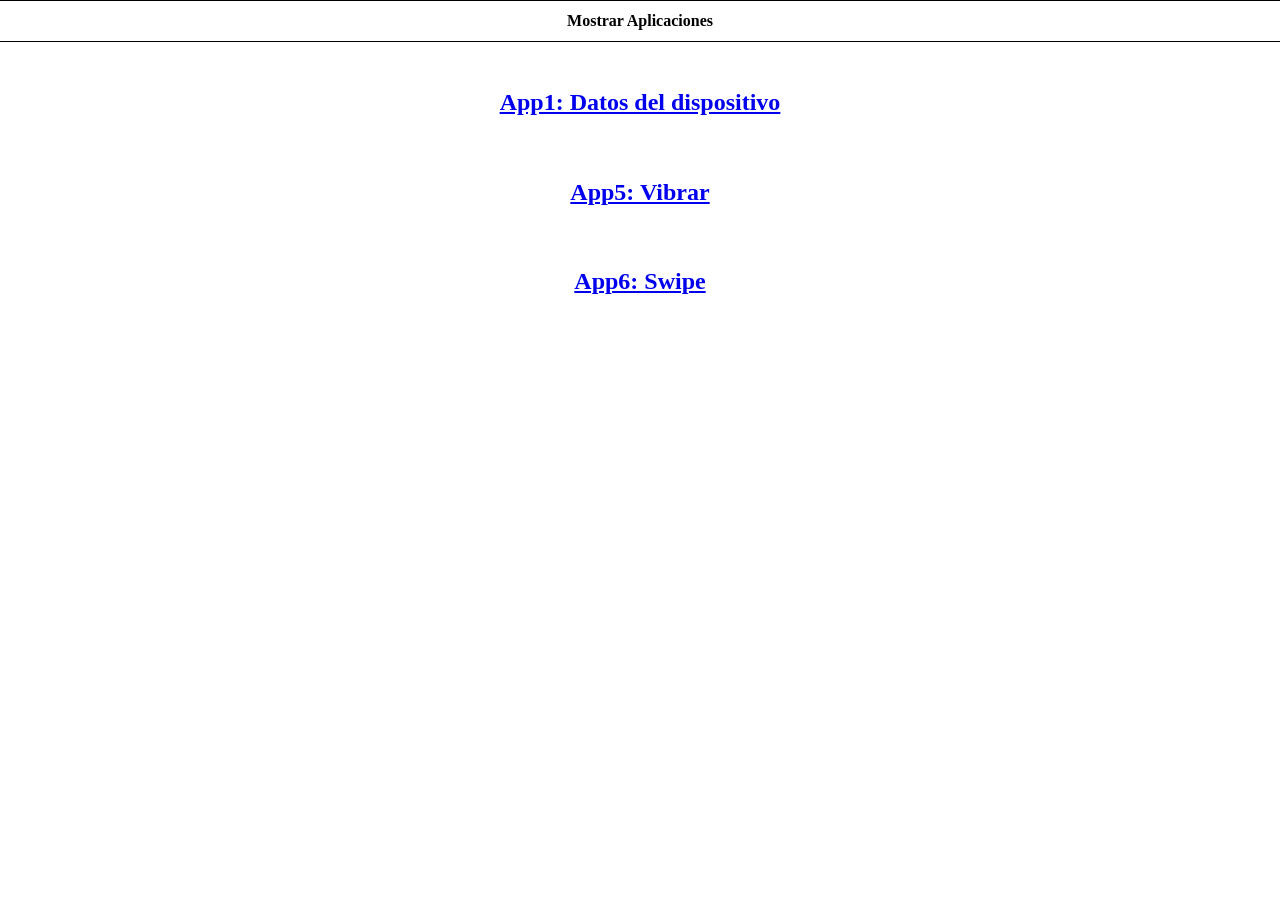
==== index.html @ 0aba7156 "1" ====
<!DOCTYPE html> 
<html><head>
<meta charset="utf-8">
<title>Advertencias del Dispositivo</title>
<!--grupo CSS-->
<link rel="stylesheet" href="../app6-git/css/app1thema.min.css"/>
<link rel="stylesheet" href="css/jquery.mobile.icons-1.4.5.min.css"/>
<link rel="stylesheet" href="css/jquery.mobile.structure-1.4.5.min.css"/>
 <!--grupo javascript-->
<script src="js/jquery-1.11.21.min.js"></script>
<script src="js/jquery.mobile-1.4.51.min.js"></script>
<script src="js/acciones.js" type="text/javascript"></script>

<script src="phonegap.js"></script>
 
 </head>
 <body>
 <div data-role="page" id="Principal" data-theme="a">
 <div data-role="header" data-add-back-btn="true" data-back-btn-text="Regresar" data-back-btn-theme="a">
 <h1>Mostrar Aplicaciones</h1>
 </div>
 
 <div data-role="controlgroup" class="ui-content" align="center">
 <div style="width:50%;">
 <ul data-role="controlgroup" data-type="vertical" data-theme="a">
 <li class="ui-first-child ui-last-child">
 <a href="app1/index1.html" target="_self" data-role="button">
 <h2>App1: Datos del dispositivo</h2>
<a href="app6/index6.html" 
 </a>
 </li>
 <li class="ui-first-child ui-last-child">
 <a href="app5/index5.html" target="_self" data-role="button">
 <h2>App5: Vibrar</h2>
 </a>
 </li>
  <li class="ui-first-child ui-last-child">
 <a href="app6/index6.html" target="_self" data-role="button">
 <h2>App6: Swipe</h2>
 </a>
 </li>
 </ul>
 </div>
 </body>
 </html>
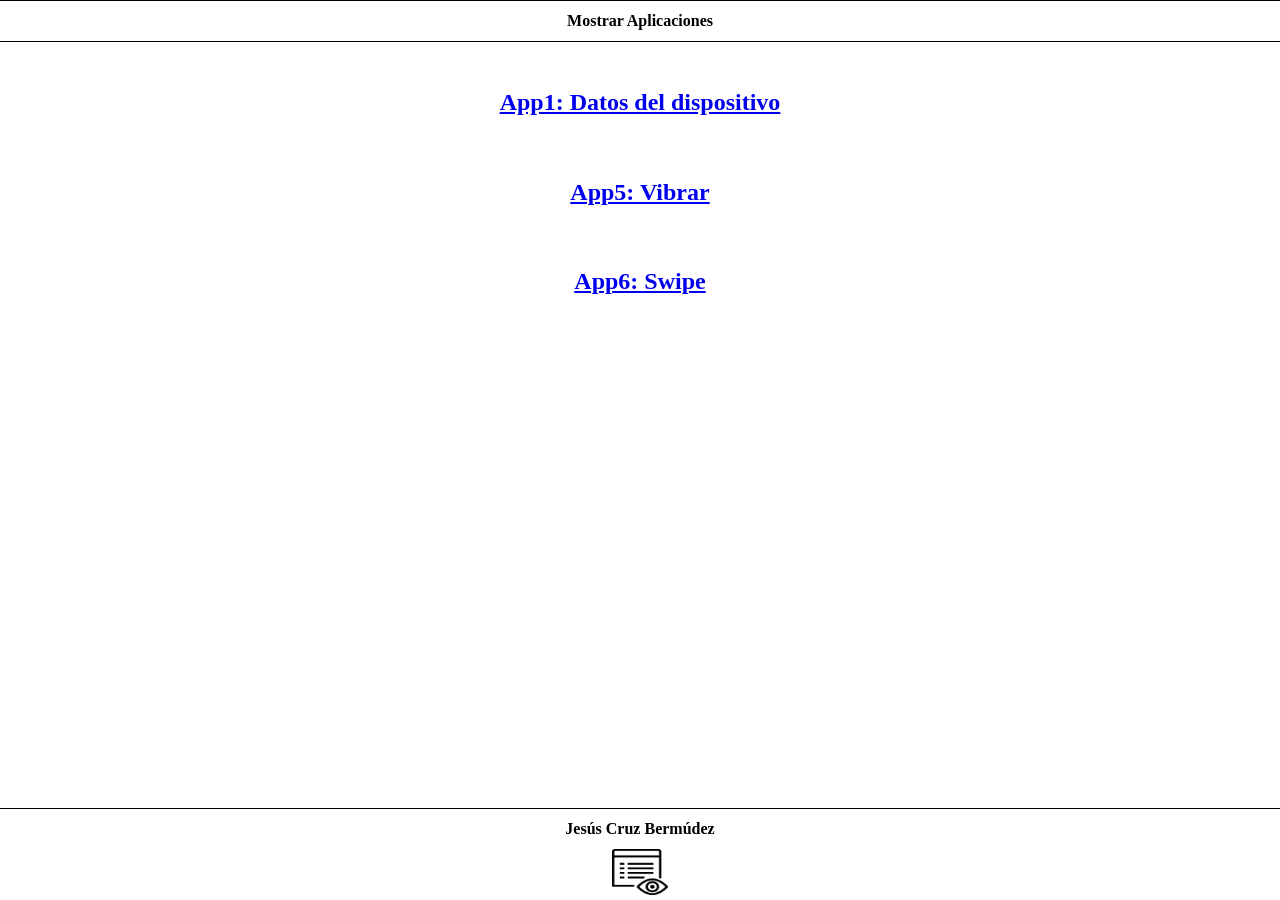
==== commit ffbf8256: "2" ====
--- a/index.html
+++ b/index.html
@@ -40,6 +40,9 @@
  </a>
  </li>
  </ul>
+ <div data-role="footer" align="center" data-theme="a" data-position="fixed">
+ <h4>Jesús Cruz Bermúdez </h4>
+ <img src="res/android/mdpi.png" width="56" height="46">
  </div>
  </body>
  </html>
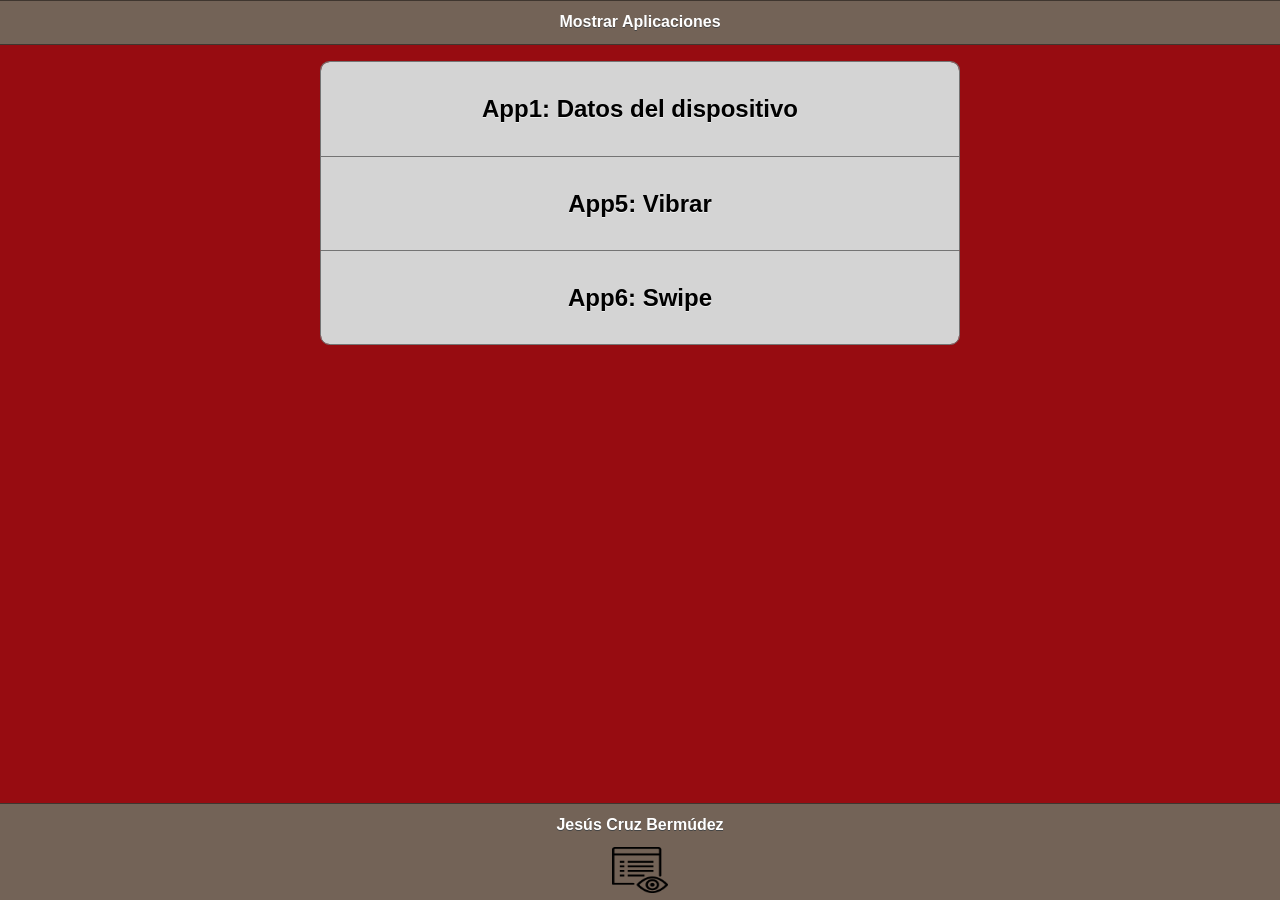
==== commit 87c00ee2: "3" ====
--- a/index.html
+++ b/index.html
@@ -3,13 +3,13 @@
 <meta charset="utf-8">
 <title>Advertencias del Dispositivo</title>
 <!--grupo CSS-->
-<link rel="stylesheet" href="../app6-git/css/app1thema.min.css"/>
+<link rel="stylesheet" href="css/app1thema.min.css"/>
 <link rel="stylesheet" href="css/jquery.mobile.icons-1.4.5.min.css"/>
 <link rel="stylesheet" href="css/jquery.mobile.structure-1.4.5.min.css"/>
  <!--grupo javascript-->
-<script src="js/jquery-1.11.21.min.js"></script>
-<script src="js/jquery.mobile-1.4.51.min.js"></script>
-<script src="js/acciones.js" type="text/javascript"></script>
+<script src="js/jquery-1.11.2.min.js"></script>
+<script src="js/jquery.mobile-1.4.5.min.js"></script>
+<script src="js/acciones1.js" type="text/javascript"></script>
 
 <script src="phonegap.js"></script>
  
--- a/css/app1thema.min.css
+++ b/css/app1thema.min.css
@@ -0,0 +1,217 @@
+/*!
+* jQuery Mobile 1.4.5
+* Git HEAD hash: 68e55e78b292634d3991c795f06f5e37a512decc <> Date: Fri Oct 31 2014 17:33:30 UTC
+* http://jquerymobile.com
+*
+* Copyright 2010, 2014 jQuery Foundation, Inc. and othercontributors
+* Released under the MIT license.
+* http://jquery.org/license
+*
+*/
+
+
+/* Globals */
+/* Font
+-----------------------------------------------------------------------------------------------------------*/
+html {
+	font-size: 100%;
+}
+body,
+input,
+select,
+textarea,
+button,
+.ui-btn {
+	font-size: 1em;
+	line-height: 1.3;
+	 font-family: sans-serif /*{global-font-family}*/;
+}
+legend,
+.ui-input-text input,
+.ui-input-search input {
+	color: inherit;
+	text-shadow: inherit;
+}
+/* Form labels (overrides font-weight bold in bars, and mini font-size) */
+.ui-mobile label,
+div.ui-controlgroup-label {
+	font-weight: normal;
+	font-size: 16px;
+}
+/* Separators
+-----------------------------------------------------------------------------------------------------------*/
+/* Field contain separator (< 28em) */
+.ui-field-contain {
+	border-bottom-color: #828282;
+	border-bottom-color: rgba(0,0,0,.15);
+	border-bottom-width: 1px;
+	border-bottom-style: solid;
+}
+/* Table opt-in classes: strokes between each row, and alternating row stripes */
+/* Classes table-stroke and table-stripe are deprecated in 1.4. */
+.table-stroke thead th,
+.table-stripe thead th,
+.table-stripe tbody tr:last-child {
+	border-bottom: 1px solid #d6d6d6; /* non-RGBA fallback */
+	border-bottom: 1px solid rgba(0,0,0,.1);
+}
+.table-stroke tbody th,
+.table-stroke tbody td {
+	border-bottom: 1px solid #e6e6e6; /* non-RGBA fallback  */
+	border-bottom: 1px solid rgba(0,0,0,.05);
+}
+.table-stripe.table-stroke tbody tr:last-child th,
+.table-stripe.table-stroke tbody tr:last-child td {
+	border-bottom: 0;
+}
+.table-stripe tbody tr:nth-child(odd) td,
+.table-stripe tbody tr:nth-child(odd) th {
+	background-color: #eeeeee; /* non-RGBA fallback  */
+	background-color: rgba(0,0,0,.04);
+}
+/* Buttons
+-----------------------------------------------------------------------------------------------------------*/
+.ui-btn,
+label.ui-btn {
+	font-weight: bold;
+	border-width: 1px;
+	border-style: solid;
+}
+.ui-btn {
+	text-decoration: none !important;
+}
+.ui-btn-active {
+	cursor: pointer;
+}
+/* Corner rounding
+-----------------------------------------------------------------------------------------------------------*/
+/* Class ui-btn-corner-all deprecated in 1.4 */
+.ui-corner-all {
+	-webkit-border-radius: .6em /*{global-radii-blocks}*/;
+	border-radius: .6em /*{global-radii-blocks}*/;
+}
+/* Buttons */
+.ui-btn-corner-all,
+.ui-btn.ui-corner-all,
+/* Slider track */
+.ui-slider-track.ui-corner-all,
+/* Flipswitch */
+.ui-flipswitch.ui-corner-all,
+/* Count bubble */
+.ui-li-count {
+	-webkit-border-radius: .3125em /*{global-radii-buttons}*/;
+	border-radius: .3125em /*{global-radii-buttons}*/;
+}
+/* Icon-only buttons */
+.ui-btn-icon-notext.ui-btn-corner-all,
+.ui-btn-icon-notext.ui-corner-all {
+	-webkit-border-radius: 1em;
+	border-radius: 1em;
+}
+/* Radius clip workaround for cleaning up corner trapping */
+.ui-btn-corner-all,
+.ui-corner-all {
+	-webkit-background-clip: padding;
+	background-clip: padding-box;
+}
+/* Popup arrow */
+.ui-popup.ui-corner-all > .ui-popup-arrow-guide {
+	left: .6em /*{global-radii-blocks}*/;
+	right: .6em /*{global-radii-blocks}*/;
+	top: .6em /*{global-radii-blocks}*/;
+	bottom: .6em /*{global-radii-blocks}*/;
+}
+/* Shadow
+-----------------------------------------------------------------------------------------------------------*/
+.ui-shadow {
+	-webkit-box-shadow: 0 1px 3px /*{global-box-shadow-size}*/ rgba(0,0,0,.2) /*{global-box-shadow-color}*/;
+	-moz-box-shadow: 0 1px 3px /*{global-box-shadow-size}*/ rgba(0,0,0,.2) /*{global-box-shadow-color}*/;
+	box-shadow: 0 1px 3px /*{global-box-shadow-size}*/ rgba(0,0,0,.2) /*{global-box-shadow-color}*/;
+}
+.ui-shadow-inset {
+	-webkit-box-shadow: inset 0 1px 3px /*{global-box-shadow-size}*/ rgba(0,0,0,.2) /*{global-box-shadow-color}*/;
+	-moz-box-shadow: inset 0 1px 3px /*{global-box-shadow-size}*/ rgba(0,0,0,.2) /*{global-box-shadow-color}*/;
+	box-shadow: inset 0 1px 3px /*{global-box-shadow-size}*/ rgba(0,0,0,.2) /*{global-box-shadow-color}*/;
+}
+.ui-overlay-shadow {
+	-webkit-box-shadow: 0 0 12px 		rgba(0,0,0,.6);
+	-moz-box-shadow: 0 0 12px 			rgba(0,0,0,.6);
+	box-shadow: 0 0 12px 				rgba(0,0,0,.6);
+}
+/* Icons
+-----------------------------------------------------------------------------------------------------------*/
+.ui-btn-icon-left:after,
+.ui-btn-icon-right:after,
+.ui-btn-icon-top:after,
+.ui-btn-icon-bottom:after,
+.ui-btn-icon-notext:after {
+	background-color: #666666 /*{global-icon-color}*/;
+	background-color: rgba(0,0,0,.15) /*{global-icon-disc}*/;
+	background-position: center center;
+	background-repeat: no-repeat;
+	-webkit-border-radius: 1em;
+	border-radius: 1em;
+}
+/* Alt icons */
+.ui-alt-icon.ui-btn:after,
+.ui-alt-icon .ui-btn:after,
+html .ui-alt-icon.ui-checkbox-off:after,
+html .ui-alt-icon.ui-radio-off:after,
+html .ui-alt-icon .ui-checkbox-off:after,
+html .ui-alt-icon .ui-radio-off:after {
+	background-color: #666666 /*{global-icon-color}*/;
+	background-color: rgba(0,0,0,.15) /*{global-icon-disc}*/;
+}
+/* No disc */
+.ui-nodisc-icon.ui-btn:after,
+.ui-nodisc-icon .ui-btn:after {
+	background-color: transparent;
+}
+/* Icon shadow */
+.ui-shadow-icon.ui-btn:after,
+.ui-shadow-icon .ui-btn:after {
+	-webkit-box-shadow: 0 1px 0 rgba(255,255,255,.3) /*{global-icon-shadow}*/;
+	-moz-box-shadow: 0 1px 0 rgba(255,255,255,.3) /*{global-icon-shadow}*/;
+	box-shadow: 0 1px 0 rgba(255,255,255,.3) /*{global-icon-shadow}*/;
+}
+/* Checkbox and radio */
+.ui-btn.ui-checkbox-off:after,
+.ui-btn.ui-checkbox-on:after,
+.ui-btn.ui-radio-off:after,
+.ui-btn.ui-radio-on:after {
+	display: block;
+	width: 18px;
+	height: 18px;
+	margin: -9px 2px 0 2px;
+}
+.ui-checkbox-off:after,
+.ui-btn.ui-radio-off:after {
+	filter: Alpha(Opacity=30);
+	opacity: .3;
+}
+.ui-btn.ui-checkbox-off:after,
+.ui-btn.ui-checkbox-on:after {
+	-webkit-border-radius: .1875em;
+	border-radius: .1875em;
+}
+.ui-btn.ui-checkbox-off:after {
+	background-color: #666;
+	background-color: rgba(0,0,0,.3);
+}
+.ui-radio .ui-btn.ui-radio-on:after {
+	background-image: none;
+	background-color: #fff;
+	width: 8px;
+	height: 8px;
+	border-width: 5px;
+	border-style: solid; 
+}
+.ui-alt-icon.ui-btn.ui-radio-on:after,
+.ui-alt-icon .ui-btn.ui-radio-on:after {
+	background-color: #000;
+}
+/* Loader */
+.ui-icon-loading {
+	background: url("images/ajax-loader.gif");
+	background-size: 2.875em 2.875em;
+}.ui-bar-a,.ui-page-theme-a .ui-bar-inherit,html .ui-bar-a .ui-bar-inherit,html .ui-body-a .ui-bar-inherit,html body .ui-group-theme-a .ui-bar-inherit{background-color:#736357 ;border-color:#3f362f ;color:#ffffff ;text-shadow:0  1px  0  #444444 ;font-weight:bold;}.ui-bar-a{border-width:1px;border-style:solid;}.ui-overlay-a,.ui-page-theme-a,.ui-page-theme-a .ui-panel-wrapper{background-color:#970c11 ;border-color:#970c11 ;color:#ffffff ;text-shadow:0  1px  0  #444444 ;}.ui-body-a,.ui-page-theme-a .ui-body-inherit,html .ui-bar-a .ui-body-inherit,html .ui-body-a .ui-body-inherit,html body .ui-group-theme-a .ui-body-inherit,html .ui-panel-page-container-a{background-color:#93693a ;border-color:#50391f ;color:#ffffff ;text-shadow:0  1px  0  #444444 ;}.ui-body-a{border-width:1px;border-style:solid;}.ui-page-theme-a a,html .ui-bar-a a,html .ui-body-a a,html body .ui-group-theme-a a{color:#0099cc ;font-weight:bold;}.ui-page-theme-a a:visited,html .ui-bar-a a:visited,html .ui-body-a a:visited,html body .ui-group-theme-a a:visited{   color:#006384 ;}.ui-page-theme-a a:hover,html .ui-bar-a a:hover,html .ui-body-a a:hover,html body .ui-group-theme-a a:hover{color:#45afea ;}.ui-page-theme-a a:active,html .ui-bar-a a:active,html .ui-body-a a:active,html body .ui-group-theme-a a:active{color:#0099cc ;}.ui-page-theme-a .ui-btn,html .ui-bar-a .ui-btn,html .ui-body-a .ui-btn,html body .ui-group-theme-a .ui-btn,html head + body .ui-btn.ui-btn-a,.ui-page-theme-a .ui-btn:visited,html .ui-bar-a .ui-btn:visited,html .ui-body-a .ui-btn:visited,html body .ui-group-theme-a .ui-btn:visited,html head + body .ui-btn.ui-btn-a:visited{background-color:#d4d4d4 ;border-color:#747474 ;color:#000000 ;text-shadow:0  1px  0  #eeeeee ;}.ui-page-theme-a .ui-btn:hover,html .ui-bar-a .ui-btn:hover,html .ui-body-a .ui-btn:hover,html body .ui-group-theme-a .ui-btn:hover,html head + body .ui-btn.ui-btn-a:hover{background-color:#f3f3f3 ;border-color:#858585 ;color:#000000 ;text-shadow:0  1px  0  #eeeeee ;}.ui-page-theme-a .ui-btn:active,html .ui-bar-a .ui-btn:active,html .ui-body-a .ui-btn:active,html body .ui-group-theme-a .ui-btn:active,html head + body .ui-btn.ui-btn-a:active{background-color:#f3f3f3 ;border-color:#858585 ;color:#000000 ;text-shadow:0  1px  0  #eeeeee ;}.ui-page-theme-a .ui-btn.ui-btn-active,html .ui-bar-a .ui-btn.ui-btn-active,html .ui-body-a .ui-btn.ui-btn-active,html body .ui-group-theme-a .ui-btn.ui-btn-active,html head + body .ui-btn.ui-btn-a.ui-btn-active,.ui-page-theme-a .ui-checkbox-on:after,html .ui-bar-a .ui-checkbox-on:after,html .ui-body-a .ui-checkbox-on:after,html body .ui-group-theme-a .ui-checkbox-on:after,.ui-btn.ui-checkbox-on.ui-btn-a:after,.ui-page-theme-a .ui-flipswitch-active,html .ui-bar-a .ui-flipswitch-active,html .ui-body-a .ui-flipswitch-active,html body .ui-group-theme-a .ui-flipswitch-active,html body .ui-flipswitch.ui-bar-a.ui-flipswitch-active,.ui-page-theme-a .ui-slider-track .ui-btn-active,html .ui-bar-a .ui-slider-track .ui-btn-active,html .ui-body-a .ui-slider-track .ui-btn-active,html body .ui-group-theme-a .ui-slider-track .ui-btn-active,html body div.ui-slider-track.ui-body-a .ui-btn-active{background-color:#3388cc ;border-color:#3388cc ;color:#ffffff ;text-shadow:0  1px  0  #005599 ;}.ui-page-theme-a .ui-radio-on:after,html .ui-bar-a .ui-radio-on:after,html .ui-body-a .ui-radio-on:after,html body .ui-group-theme-a .ui-radio-on:after,.ui-btn.ui-radio-on.ui-btn-a:after{border-color:#3388cc ;}.ui-page-theme-a .ui-btn:focus,html .ui-bar-a .ui-btn:focus,html .ui-body-a .ui-btn:focus,html body .ui-group-theme-a .ui-btn:focus,html head + body .ui-btn.ui-btn-a:focus,.ui-page-theme-a .ui-focus,html .ui-bar-a .ui-focus,html .ui-body-a .ui-focus,html body .ui-group-theme-a .ui-focus,html head + body .ui-btn-a.ui-focus,html head + body .ui-body-a.ui-focus{-webkit-box-shadow:0 0 12px #3388cc ;-moz-box-shadow:0 0 12px #3388cc ;box-shadow:0 0 12px #3388cc ;}.ui-bar-b,.ui-page-theme-b .ui-bar-inherit,html .ui-bar-b .ui-bar-inherit,html .ui-body-b .ui-bar-inherit,html body .ui-group-theme-b .ui-bar-inherit{background-color:#e9e9e9 ;border-color:#dddddd ;color:#333333 ;text-shadow:0  1px  0  #eeeeee ;font-weight:bold;}.ui-bar-b{border-width:1px;border-style:solid;}.ui-overlay-b,.ui-page-theme-b,.ui-page-theme-b .ui-panel-wrapper{background-color:#f9f9f9 ;border-color:#bbbbbb ;color:#333333 ;text-shadow:0  1px  0  #f3f3f3 ;}.ui-body-b,.ui-page-theme-b .ui-body-inherit,html .ui-bar-b .ui-body-inherit,html .ui-body-b .ui-body-inherit,html body .ui-group-theme-b .ui-body-inherit,html .ui-panel-page-container-b{background-color:#ffffff ;border-color:#dddddd ;color:#333333 ;text-shadow:0  1px  0  #f3f3f3 ;}.ui-body-b{border-width:1px;border-style:solid;}.ui-page-theme-b a,html .ui-bar-b a,html .ui-body-b a,html body .ui-group-theme-b a{color:#3388cc ;font-weight:bold;}.ui-page-theme-b a:visited,html .ui-bar-b a:visited,html .ui-body-b a:visited,html body .ui-group-theme-b a:visited{   color:#3388cc ;}.ui-page-theme-b a:hover,html .ui-bar-b a:hover,html .ui-body-b a:hover,html body .ui-group-theme-b a:hover{color:#005599 ;}.ui-page-theme-b a:active,html .ui-bar-b a:active,html .ui-body-b a:active,html body .ui-group-theme-b a:active{color:#005599 ;}.ui-page-theme-b .ui-btn,html .ui-bar-b .ui-btn,html .ui-body-b .ui-btn,html body .ui-group-theme-b .ui-btn,html head + body .ui-btn.ui-btn-b,.ui-page-theme-b .ui-btn:visited,html .ui-bar-b .ui-btn:visited,html .ui-body-b .ui-btn:visited,html body .ui-group-theme-b .ui-btn:visited,html head + body .ui-btn.ui-btn-b:visited{background-color:#f6f6f6 ;border-color:#dddddd ;color:#333333 ;text-shadow:0  1px  0  #f3f3f3 ;}.ui-page-theme-b .ui-btn:hover,html .ui-bar-b .ui-btn:hover,html .ui-body-b .ui-btn:hover,html body .ui-group-theme-b .ui-btn:hover,html head + body .ui-btn.ui-btn-b:hover{background-color:#ededed ;border-color:#dddddd ;color:#333333 ;text-shadow:0  1px  0  #f3f3f3 ;}.ui-page-theme-b .ui-btn:active,html .ui-bar-b .ui-btn:active,html .ui-body-b .ui-btn:active,html body .ui-group-theme-b .ui-btn:active,html head + body .ui-btn.ui-btn-b:active{background-color:#e8e8e8 ;border-color:#dddddd ;color:#333333 ;text-shadow:0  1px  0  #f3f3f3 ;}.ui-page-theme-b .ui-btn.ui-btn-active,html .ui-bar-b .ui-btn.ui-btn-active,html .ui-body-b .ui-btn.ui-btn-active,html body .ui-group-theme-b .ui-btn.ui-btn-active,html head + body .ui-btn.ui-btn-b.ui-btn-active,.ui-page-theme-b .ui-checkbox-on:after,html .ui-bar-b .ui-checkbox-on:after,html .ui-body-b .ui-checkbox-on:after,html body .ui-group-theme-b .ui-checkbox-on:after,.ui-btn.ui-checkbox-on.ui-btn-b:after,.ui-page-theme-b .ui-flipswitch-active,html .ui-bar-b .ui-flipswitch-active,html .ui-body-b .ui-flipswitch-active,html body .ui-group-theme-b .ui-flipswitch-active,html body .ui-flipswitch.ui-bar-b.ui-flipswitch-active,.ui-page-theme-b .ui-slider-track .ui-btn-active,html .ui-bar-b .ui-slider-track .ui-btn-active,html .ui-body-b .ui-slider-track .ui-btn-active,html body .ui-group-theme-b .ui-slider-track .ui-btn-active,html body div.ui-slider-track.ui-body-b .ui-btn-active{background-color:#3388cc ;border-color:#3388cc ;color:#ffffff ;text-shadow:0  1px  0  #005599 ;}.ui-page-theme-b .ui-radio-on:after,html .ui-bar-b .ui-radio-on:after,html .ui-body-b .ui-radio-on:after,html body .ui-group-theme-b .ui-radio-on:after,.ui-btn.ui-radio-on.ui-btn-b:after{border-color:#3388cc ;}.ui-page-theme-b .ui-btn:focus,html .ui-bar-b .ui-btn:focus,html .ui-body-b .ui-btn:focus,html body .ui-group-theme-b .ui-btn:focus,html head + body .ui-btn.ui-btn-b:focus,.ui-page-theme-b .ui-focus,html .ui-bar-b .ui-focus,html .ui-body-b .ui-focus,html body .ui-group-theme-b .ui-focus,html head + body .ui-btn-b.ui-focus,html head + body .ui-body-b.ui-focus{-webkit-box-shadow:0 0 12px #3388cc ;-moz-box-shadow:0 0 12px #3388cc ;box-shadow:0 0 12px #3388cc ;}.ui-bar-c,.ui-page-theme-c .ui-bar-inherit,html .ui-bar-c .ui-bar-inherit,html .ui-body-c .ui-bar-inherit,html body .ui-group-theme-c .ui-bar-inherit{background-color:#e9e9e9 ;border-color:#dddddd ;color:#333333 ;text-shadow:0  1px  0  #eeeeee ;font-weight:bold;}.ui-bar-c{border-width:1px;border-style:solid;}.ui-overlay-c,.ui-page-theme-c,.ui-page-theme-c .ui-panel-wrapper{background-color:#f9f9f9 ;border-color:#bbbbbb ;color:#333333 ;text-shadow:0  1px  0  #f3f3f3 ;}.ui-body-c,.ui-page-theme-c .ui-body-inherit,html .ui-bar-c .ui-body-inherit,html .ui-body-c .ui-body-inherit,html body .ui-group-theme-c .ui-body-inherit,html .ui-panel-page-container-c{background-color:#ffffff ;border-color:#dddddd ;color:#333333 ;text-shadow:0  1px  0  #f3f3f3 ;}.ui-body-c{border-width:1px;border-style:solid;}.ui-page-theme-c a,html .ui-bar-c a,html .ui-body-c a,html body .ui-group-theme-c a{color:#3388cc ;font-weight:bold;}.ui-page-theme-c a:visited,html .ui-bar-c a:visited,html .ui-body-c a:visited,html body .ui-group-theme-c a:visited{   color:#3388cc ;}.ui-page-theme-c a:hover,html .ui-bar-c a:hover,html .ui-body-c a:hover,html body .ui-group-theme-c a:hover{color:#005599 ;}.ui-page-theme-c a:active,html .ui-bar-c a:active,html .ui-body-c a:active,html body .ui-group-theme-c a:active{color:#005599 ;}.ui-page-theme-c .ui-btn,html .ui-bar-c .ui-btn,html .ui-body-c .ui-btn,html body .ui-group-theme-c .ui-btn,html head + body .ui-btn.ui-btn-c,.ui-page-theme-c .ui-btn:visited,html .ui-bar-c .ui-btn:visited,html .ui-body-c .ui-btn:visited,html body .ui-group-theme-c .ui-btn:visited,html head + body .ui-btn.ui-btn-c:visited{background-color:#f6f6f6 ;border-color:#dddddd ;color:#333333 ;text-shadow:0  1px  0  #f3f3f3 ;}.ui-page-theme-c .ui-btn:hover,html .ui-bar-c .ui-btn:hover,html .ui-body-c .ui-btn:hover,html body .ui-group-theme-c .ui-btn:hover,html head + body .ui-btn.ui-btn-c:hover{background-color:#ededed ;border-color:#dddddd ;color:#333333 ;text-shadow:0  1px  0  #f3f3f3 ;}.ui-page-theme-c .ui-btn:active,html .ui-bar-c .ui-btn:active,html .ui-body-c .ui-btn:active,html body .ui-group-theme-c .ui-btn:active,html head + body .ui-btn.ui-btn-c:active{background-color:#e8e8e8 ;border-color:#dddddd ;color:#333333 ;text-shadow:0  1px  0  #f3f3f3 ;}.ui-page-theme-c .ui-btn.ui-btn-active,html .ui-bar-c .ui-btn.ui-btn-active,html .ui-body-c .ui-btn.ui-btn-active,html body .ui-group-theme-c .ui-btn.ui-btn-active,html head + body .ui-btn.ui-btn-c.ui-btn-active,.ui-page-theme-c .ui-checkbox-on:after,html .ui-bar-c .ui-checkbox-on:after,html .ui-body-c .ui-checkbox-on:after,html body .ui-group-theme-c .ui-checkbox-on:after,.ui-btn.ui-checkbox-on.ui-btn-c:after,.ui-page-theme-c .ui-flipswitch-active,html .ui-bar-c .ui-flipswitch-active,html .ui-body-c .ui-flipswitch-active,html body .ui-group-theme-c .ui-flipswitch-active,html body .ui-flipswitch.ui-bar-c.ui-flipswitch-active,.ui-page-theme-c .ui-slider-track .ui-btn-active,html .ui-bar-c .ui-slider-track .ui-btn-active,html .ui-body-c .ui-slider-track .ui-btn-active,html body .ui-group-theme-c .ui-slider-track .ui-btn-active,html body div.ui-slider-track.ui-body-c .ui-btn-active{background-color:#3388cc ;border-color:#3388cc ;color:#ffffff ;text-shadow:0  1px  0  #005599 ;}.ui-page-theme-c .ui-radio-on:after,html .ui-bar-c .ui-radio-on:after,html .ui-body-c .ui-radio-on:after,html body .ui-group-theme-c .ui-radio-on:after,.ui-btn.ui-radio-on.ui-btn-c:after{border-color:#3388cc ;}.ui-page-theme-c .ui-btn:focus,html .ui-bar-c .ui-btn:focus,html .ui-body-c .ui-btn:focus,html body .ui-group-theme-c .ui-btn:focus,html head + body .ui-btn.ui-btn-c:focus,.ui-page-theme-c .ui-focus,html .ui-bar-c .ui-focus,html .ui-body-c .ui-focus,html body .ui-group-theme-c .ui-focus,html head + body .ui-btn-c.ui-focus,html head + body .ui-body-c.ui-focus{-webkit-box-shadow:0 0 12px #3388cc ;-moz-box-shadow:0 0 12px #3388cc ;box-shadow:0 0 12px #3388cc ;}.ui-disabled,.ui-state-disabled,button[disabled],.ui-select .ui-btn.ui-state-disabled{filter:Alpha(Opacity=30);opacity:.3;cursor:default !important;pointer-events:none;}.ui-btn:focus,.ui-btn.ui-focus{outline:0;}.ui-noboxshadow .ui-shadow,.ui-noboxshadow .ui-shadow-inset,.ui-noboxshadow .ui-overlay-shadow,.ui-noboxshadow .ui-shadow-icon.ui-btn:after,.ui-noboxshadow .ui-shadow-icon .ui-btn:after,.ui-noboxshadow .ui-focus,.ui-noboxshadow .ui-btn:focus,.ui-noboxshadow  input:focus,.ui-noboxshadow .ui-panel{-webkit-box-shadow:none !important;-moz-box-shadow:none !important;box-shadow:none !important;}.ui-noboxshadow .ui-btn:focus,.ui-noboxshadow .ui-focus{outline-width:1px;outline-style:auto;}
